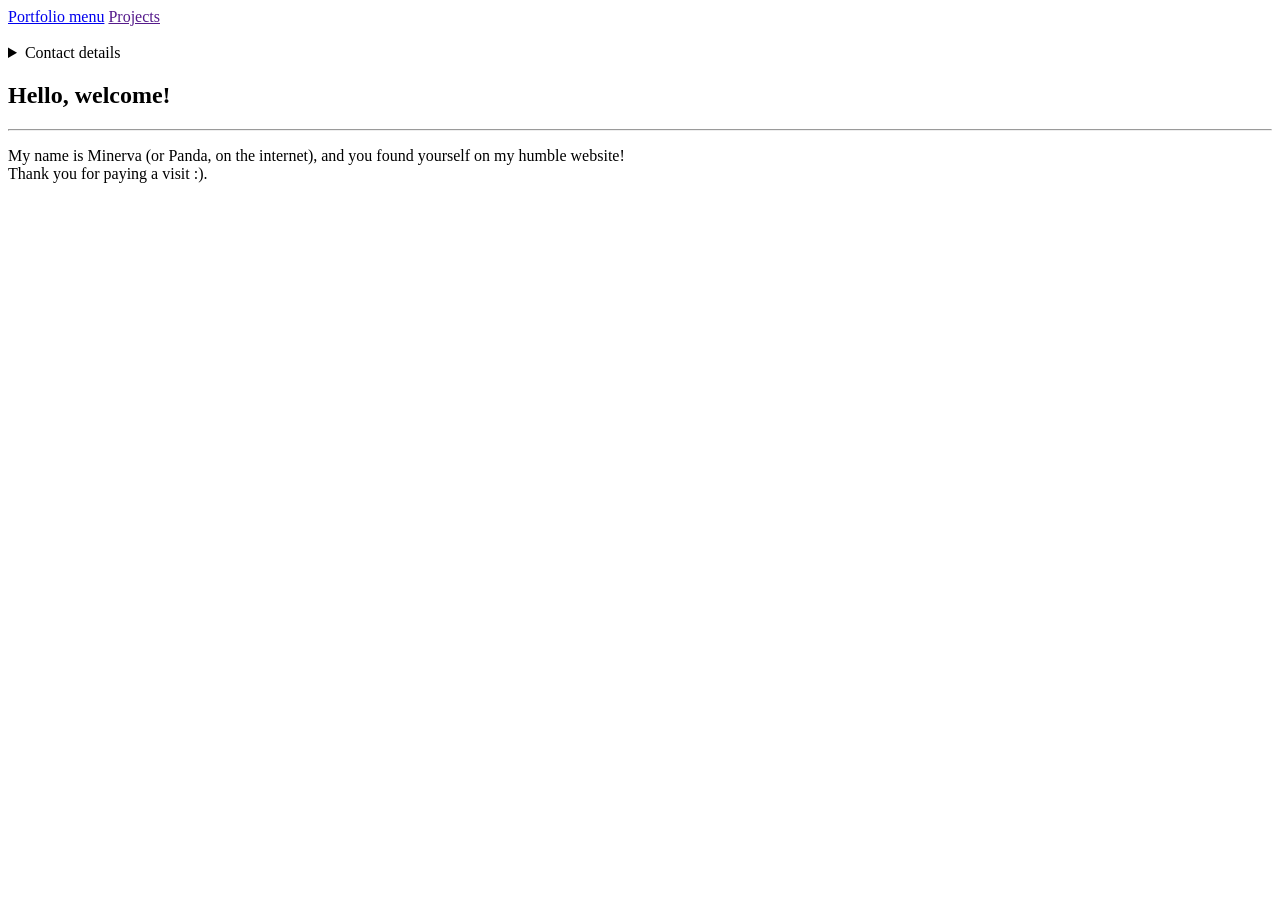
==== index.html @ 5cc55745 "text in the intro div" ====
<!DOCTYPE html>
<html lang="en">
<head>
    <meta charset="UTF-8">
    <meta name="viewport" content="width=device-width, initial-scale=1.0">
    <title>Portfolio Menu</title>
</head>
<body>
    <nav id="navigation">
        <a href="index.html">Portfolio menu</a>
        <a href="">Projects</a>
    </nav>

    <br>

    <div id="contact">
        <details>
            <summary>Contact details</summary>
            <p>Email: {temp}</p>
            <p>Github: trash-p4ndaa</p>
            <p>LinkedIn: {temp}</p>
            <p>Discord: {temp}</p>
        </details>
    </div>

    <div id="introduction">
        <h2>Hello, welcome!</h2>
        <hr>
        <p>My name is Minerva (or Panda, on the internet), and you found yourself on my humble website! 
            <br>Thank you for paying a visit :).</p>
    </div>
</body>
</html>
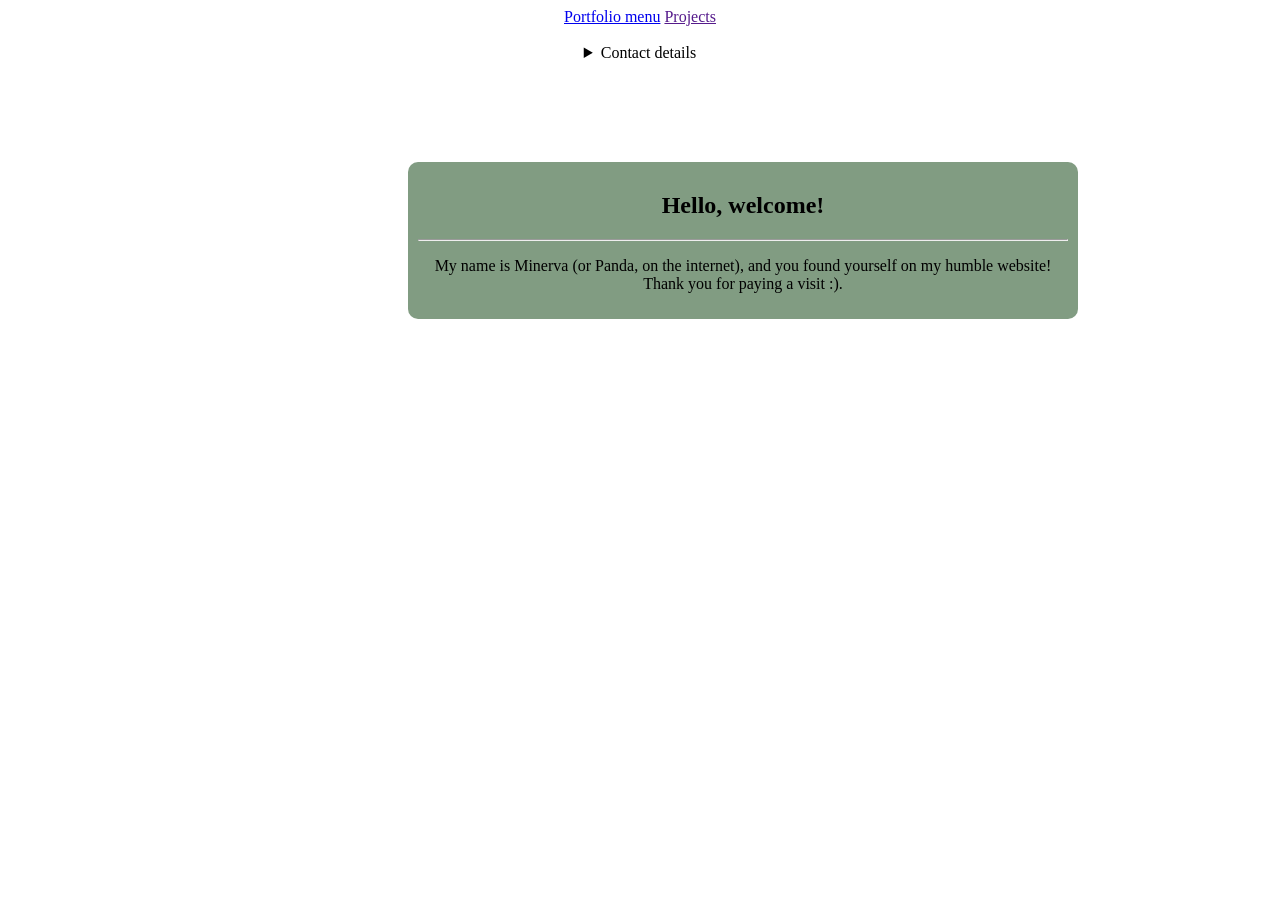
==== commit f1175a01: "styling the intro div" ====
--- a/index.html
+++ b/index.html
@@ -4,6 +4,7 @@
     <meta charset="UTF-8">
     <meta name="viewport" content="width=device-width, initial-scale=1.0">
     <title>Portfolio Menu</title>
+    <link rel="stylesheet" href="index.css">
 </head>
 <body>
     <nav id="navigation">
--- a/index.css
+++ b/index.css
@@ -0,0 +1,13 @@
+body{
+    text-align: center;
+}
+
+#introduction{
+    background-color: rgb(129, 156, 130);
+    color: black;
+    width: 650px;
+    border-radius: 10px;
+    margin-top: 100px;
+    margin-left: 400px;
+    padding: 10px;
+}
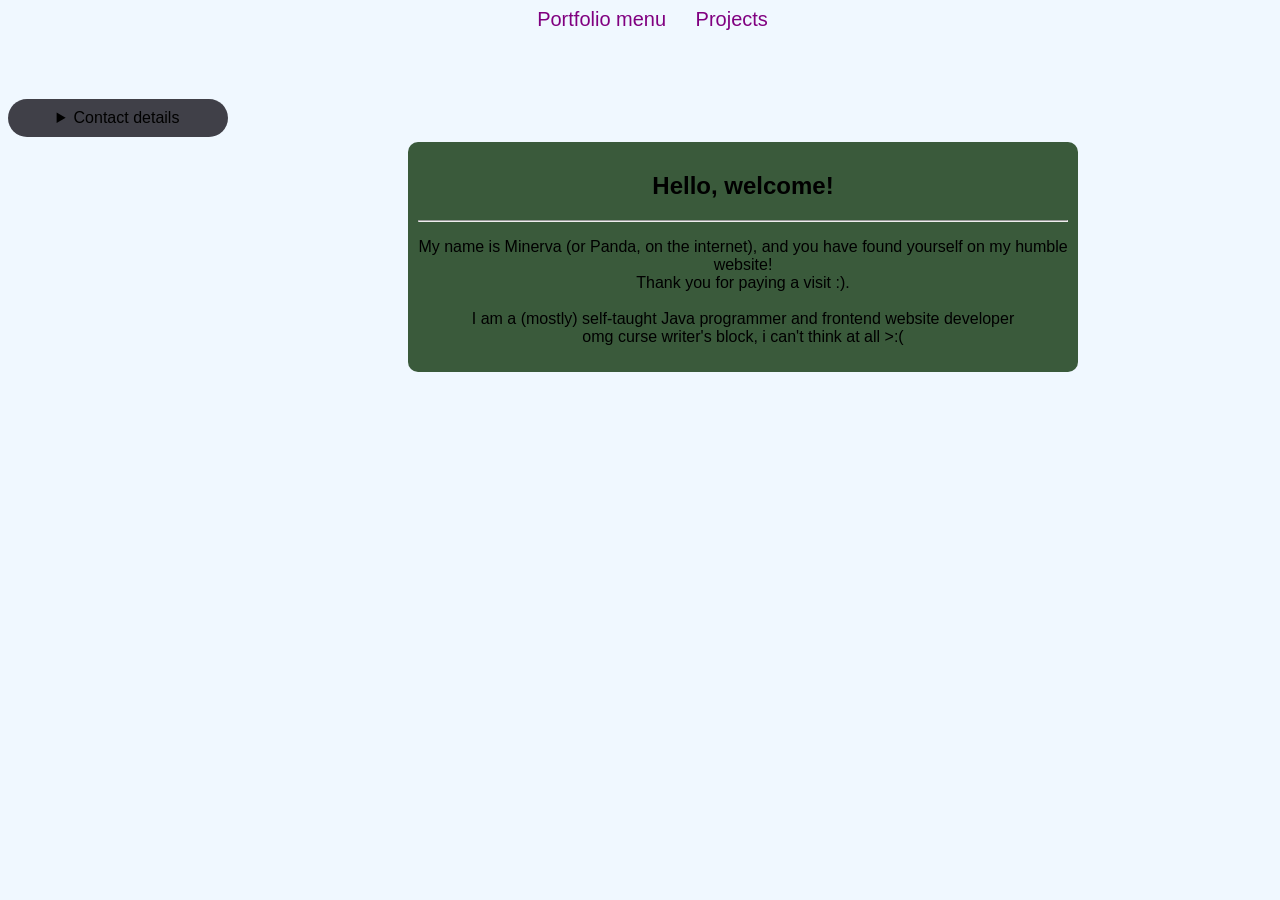
==== commit 931dd60a: "added projects file, added more text in the intro div, added the link to the projects page, started " ====
--- a/index.html
+++ b/index.html
@@ -9,7 +9,7 @@
 <body>
     <nav id="navigation">
         <a href="index.html">Portfolio menu</a>
-        <a href="">Projects</a>
+        <a href="projects.html">Projects</a>
     </nav>
 
     <br>
@@ -27,8 +27,14 @@
     <div id="introduction">
         <h2>Hello, welcome!</h2>
         <hr>
-        <p>My name is Minerva (or Panda, on the internet), and you found yourself on my humble website! 
-            <br>Thank you for paying a visit :).</p>
+        <p>My name is Minerva (or Panda, on the internet), and you have found yourself on my humble website! 
+            <br>Thank you for paying a visit :).
+            <br>
+            <br>
+            I am a (mostly) self-taught Java programmer and frontend website developer
+
+            <br> omg curse writer's block, i can't think at all >:(
+        </p>
     </div>
 </body>
 </html>
--- a/index.css
+++ b/index.css
@@ -1,13 +1,48 @@
 body{
     text-align: center;
+    font: message-box;
+    background-color: aliceblue;
 }
 
 #introduction{
-    background-color: rgb(129, 156, 130);
-    color: black;
+    background-color: rgb(58, 90, 59);
     width: 650px;
     border-radius: 10px;
-    margin-top: 100px;
+    margin-top: 5px;
     margin-left: 400px;
     padding: 10px;
+}
+
+#contact{
+    width: 200px;
+    margin-top: 50px;
+    margin-left:0px;
+    background-color: rgb(64, 64, 72);
+    border-color: black;
+    border-width: 10px;
+    padding: 10px;
+    border-radius: 20px;
+}
+
+#navigation a{
+    font-size: 20px;
+    text-decoration: none;
+    margin-left: 25px;
+    color: purple;
+    transition: 3s;
+}
+
+#navigation a:hover{
+    -webkit-text-stroke: 0.5px white;
+}
+
+.summary{
+    color: black;
+    outline: 0px solid;
+    transition: 2s;
+}
+
+.summary:hover{
+    outline: 4px solid;
+    outline-color: white;
 }
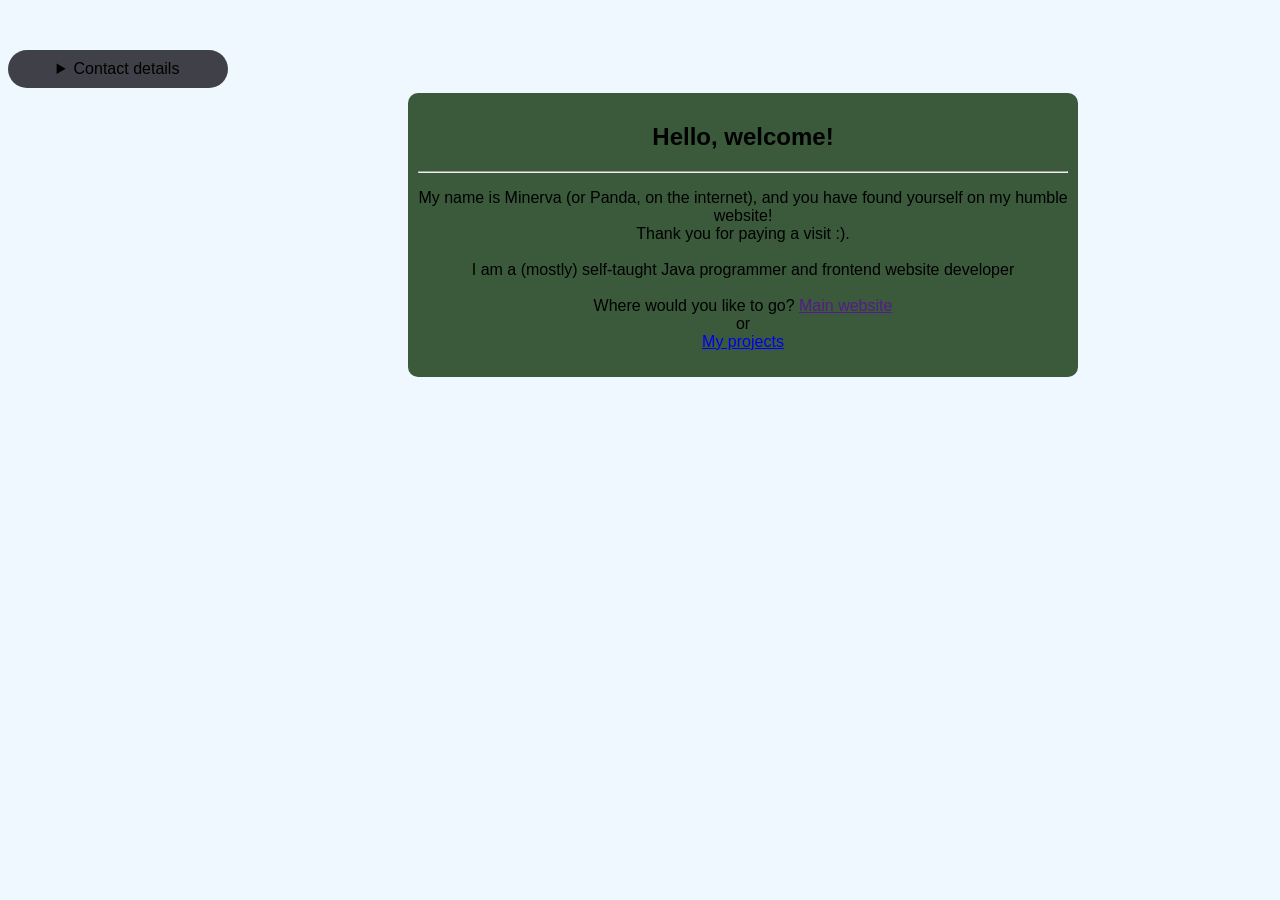
==== commit 127e1c46: "Removed the nav, added new text" ====
--- a/index.html
+++ b/index.html
@@ -7,12 +7,6 @@
     <link rel="stylesheet" href="index.css">
 </head>
 <body>
-    <nav id="navigation">
-        <a href="index.html">Portfolio menu</a>
-        <a href="projects.html">Projects</a>
-    </nav>
-
-    <br>
 
     <div id="contact">
         <details>
@@ -33,7 +27,15 @@
             <br>
             I am a (mostly) self-taught Java programmer and frontend website developer
 
-            <br> omg curse writer's block, i can't think at all >:(
+            <br> 
+            <br>
+            Where would you like to go?
+
+            <a href="">Main website</a>
+            <br>
+            or
+            <br>
+            <a href="projects.html">My projects</a>
         </p>
     </div>
 </body>
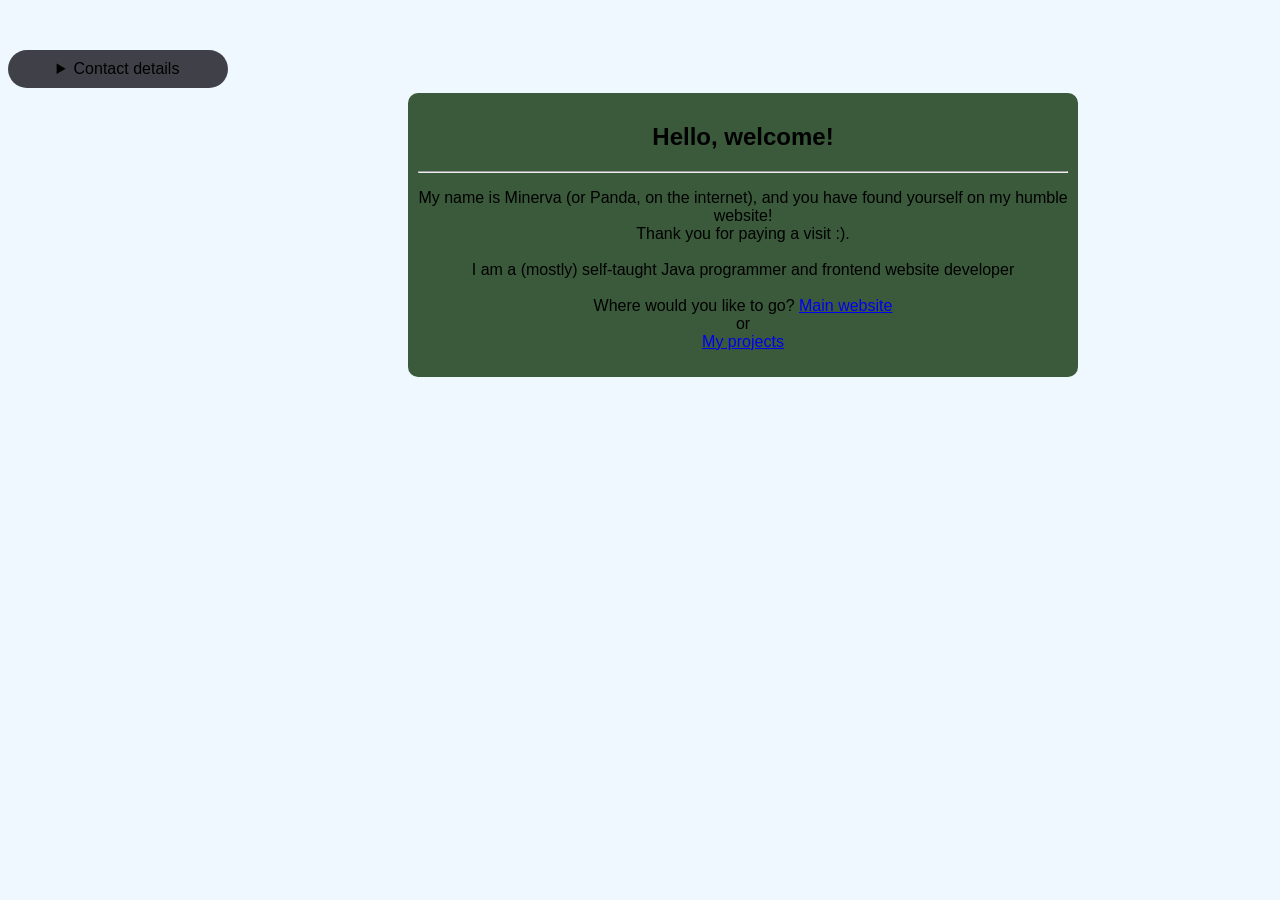
==== commit c8409361: "Created a file for my main webiste page, added the link to the menu page, and edited the links on th" ====
--- a/index.html
+++ b/index.html
@@ -3,7 +3,7 @@
 <head>
     <meta charset="UTF-8">
     <meta name="viewport" content="width=device-width, initial-scale=1.0">
-    <title>Portfolio Menu</title>
+    <title>Menu</title>
     <link rel="stylesheet" href="index.css">
 </head>
 <body>
@@ -31,7 +31,7 @@
             <br>
             Where would you like to go?
 
-            <a href="">Main website</a>
+            <a href="main_website.html">Main website</a>
             <br>
             or
             <br>
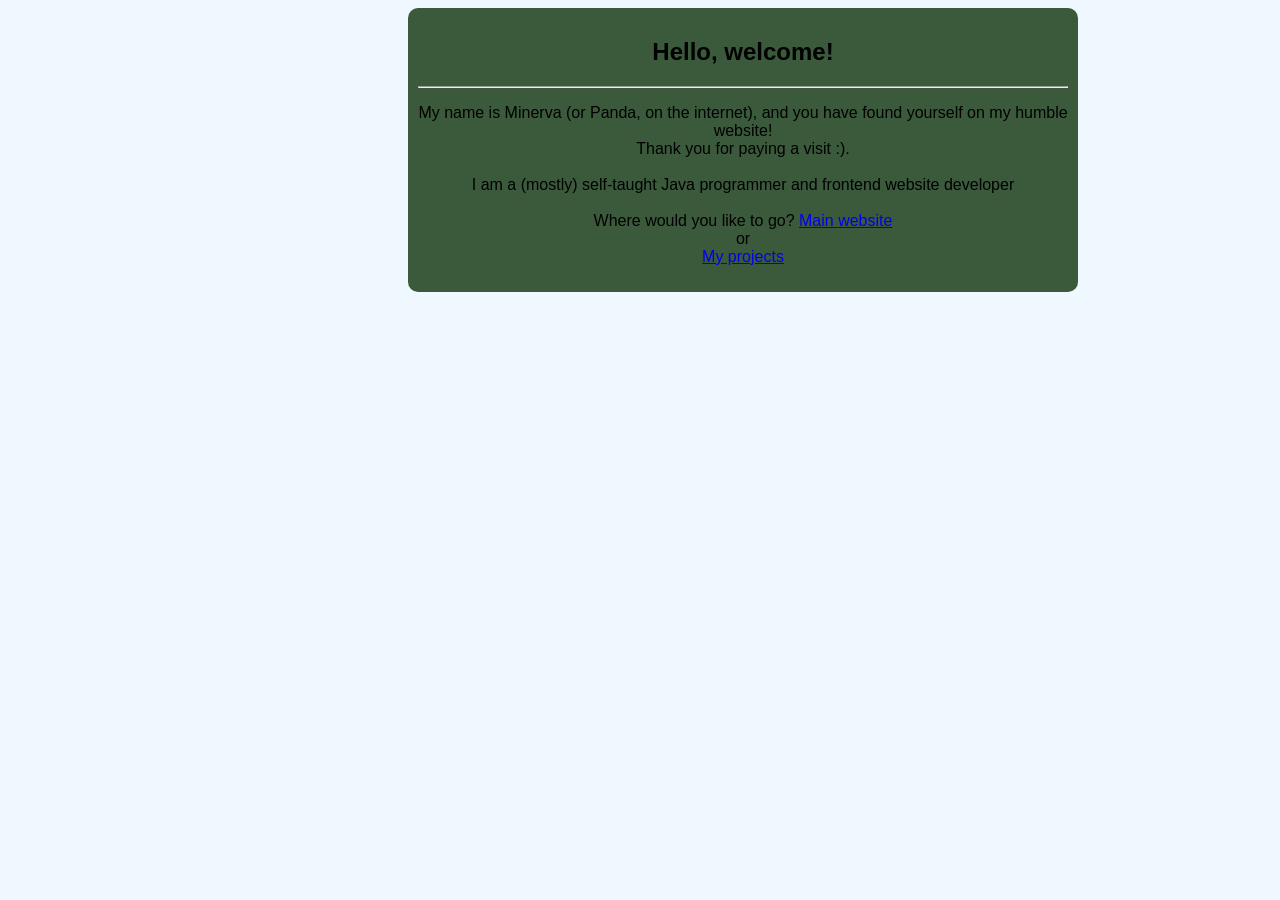
==== commit 3583ac6b: "Moved the div to both the projects and main_website files" ====
--- a/index.html
+++ b/index.html
@@ -8,15 +8,6 @@
 </head>
 <body>
 
-    <div id="contact">
-        <details>
-            <summary>Contact details</summary>
-            <p>Email: {temp}</p>
-            <p>Github: trash-p4ndaa</p>
-            <p>LinkedIn: {temp}</p>
-            <p>Discord: {temp}</p>
-        </details>
-    </div>
 
     <div id="introduction">
         <h2>Hello, welcome!</h2>
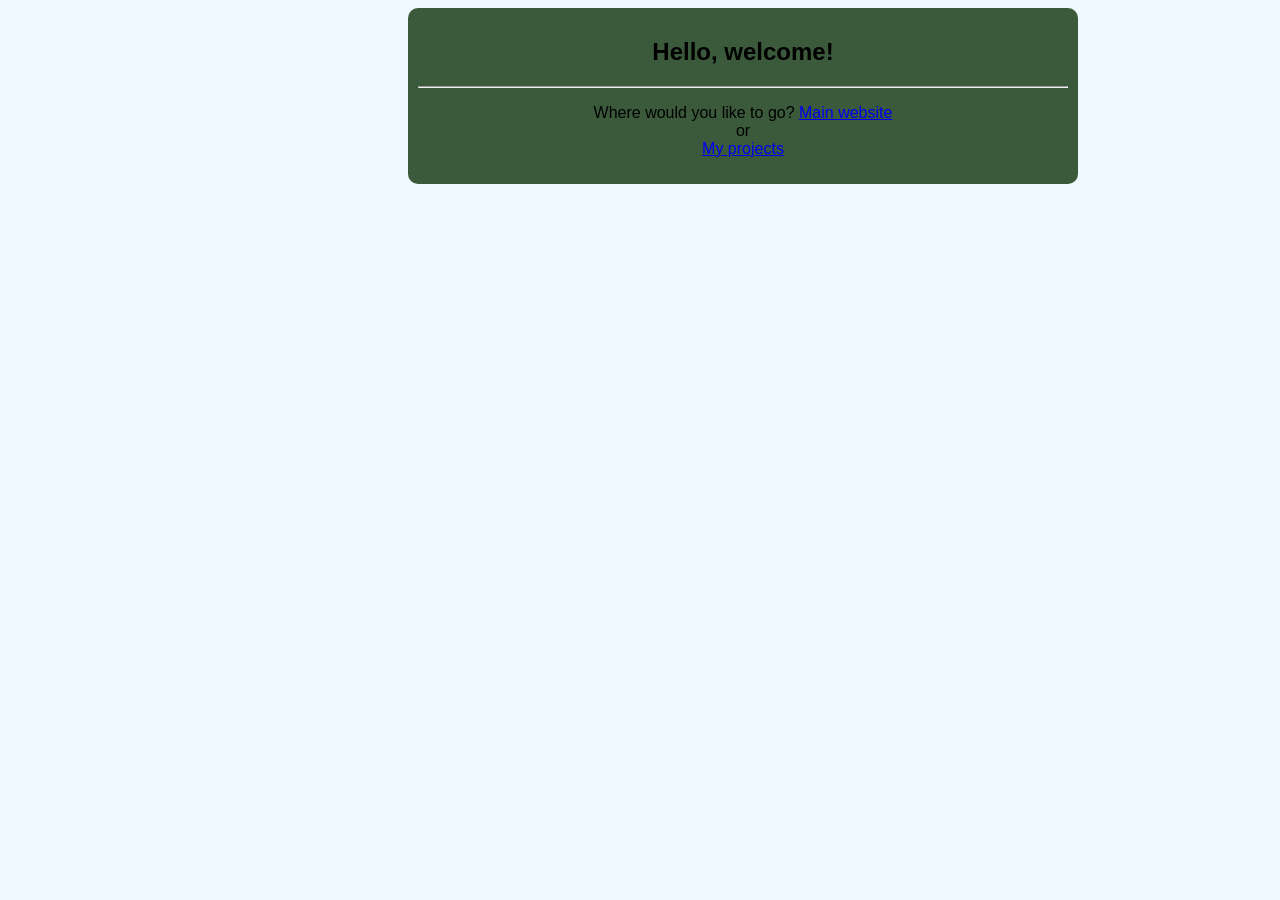
==== commit 33154c89: "." ====
--- a/index.html
+++ b/index.html
@@ -12,14 +12,7 @@
     <div id="introduction">
         <h2>Hello, welcome!</h2>
         <hr>
-        <p>My name is Minerva (or Panda, on the internet), and you have found yourself on my humble website! 
-            <br>Thank you for paying a visit :).
-            <br>
-            <br>
-            I am a (mostly) self-taught Java programmer and frontend website developer
-
-            <br> 
-            <br>
+        <p>
             Where would you like to go?
 
             <a href="main_website.html">Main website</a>
